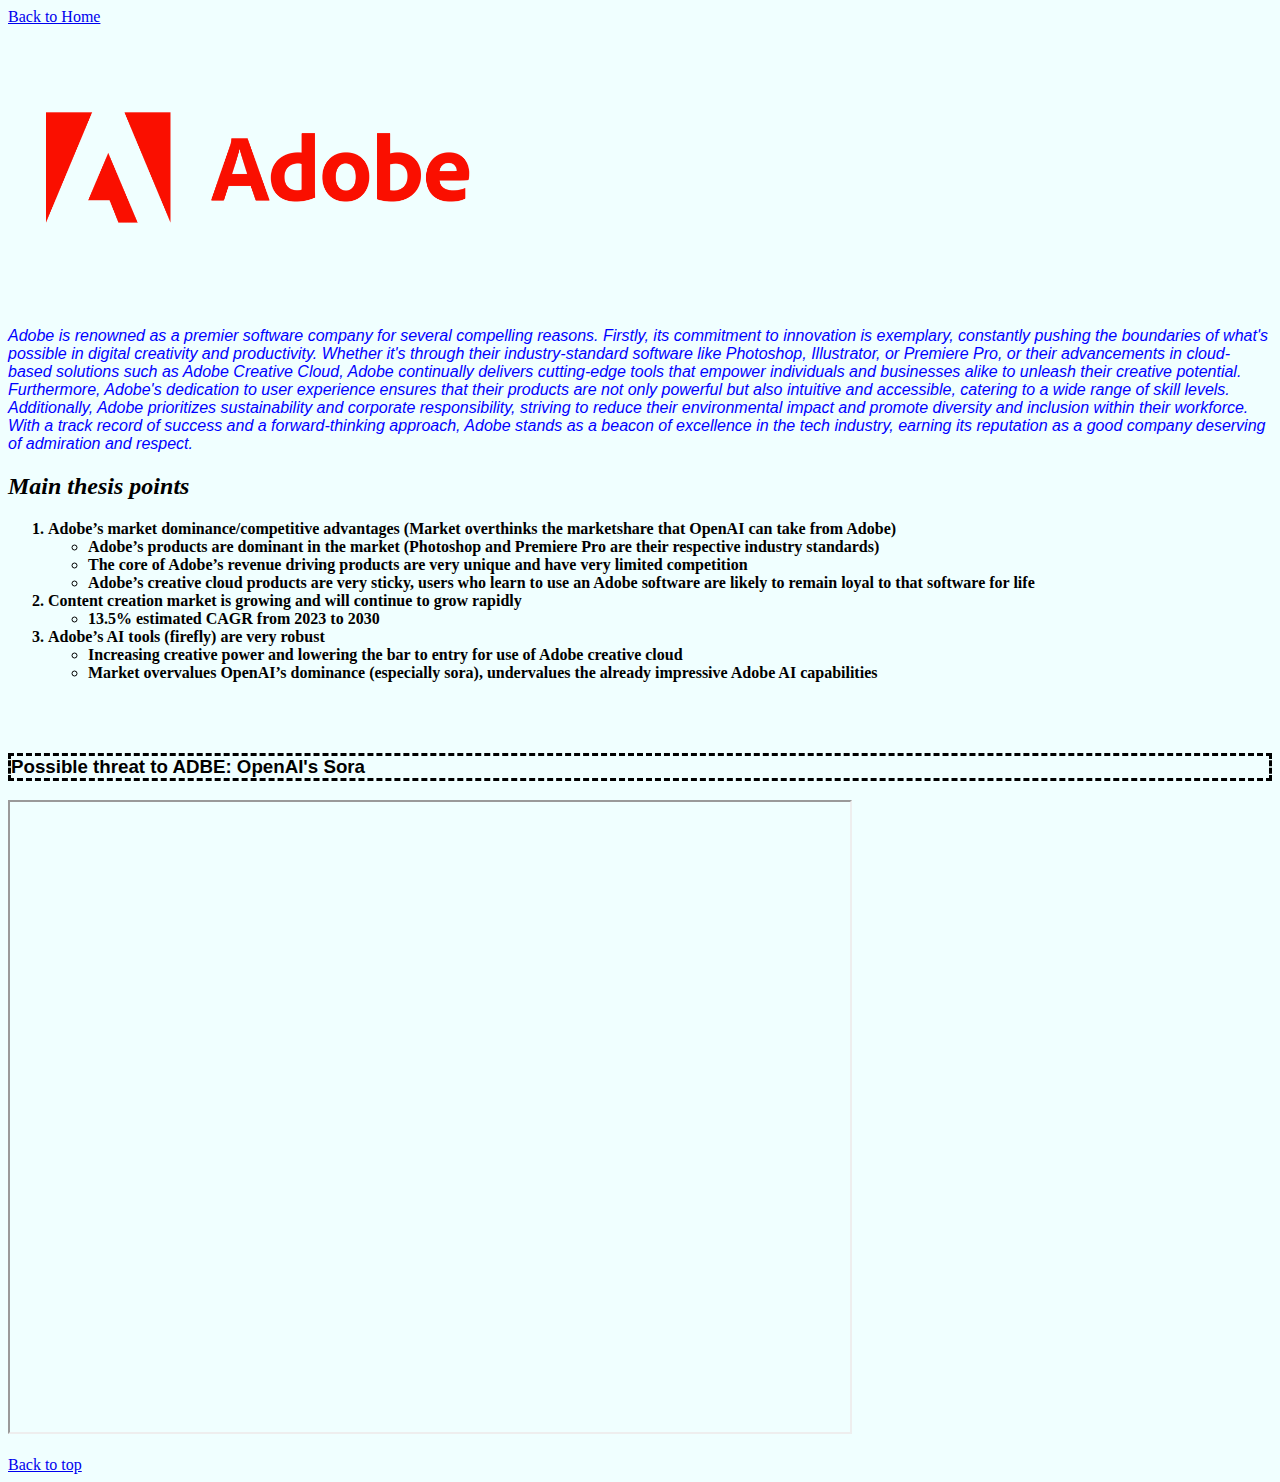
==== adbeanalysis.html @ 39be7e96 "Add files via upload" ====
<!DOCTYPE html>
<html lang="en">
<head>
    <meta charset="UTF-8">
    <meta name="viewport" content="width=device-width, initial-scale=1.0">
    <title>Document</title>
    <link rel="stylesheet" href="css/overwrite.css">
</head>
<body style="background-color: azure;">
    <a href="index.html" id="top of page">Back to Home</a>
    <br>
    <img src="../assets/img/Adobe-logo.png" alt="Adobe Logo" width="500">

    <p class="paragraph">Adobe is renowned as a premier software company for several compelling reasons. Firstly, its commitment to innovation is exemplary, constantly pushing the boundaries of what's possible in digital creativity and productivity. Whether it's through their industry-standard software like Photoshop, Illustrator, or Premiere Pro, or their advancements in cloud-based solutions such as Adobe Creative Cloud, Adobe continually delivers cutting-edge tools that empower individuals and businesses alike to unleash their creative potential. Furthermore, Adobe's dedication to user experience ensures that their products are not only powerful but also intuitive and accessible, catering to a wide range of skill levels. Additionally, Adobe prioritizes sustainability and corporate responsibility, striving to reduce their environmental impact and promote diversity and inclusion within their workforce. With a track record of success and a forward-thinking approach, Adobe stands as a beacon of excellence in the tech industry, earning its reputation as a good company deserving of admiration and respect.</p>
    <h2>Main thesis points</h3>
    <ol>
        <li>
            Adobe’s market dominance/competitive advantages (Market overthinks the marketshare that OpenAI can take from Adobe)
            <ul>
                <li>Adobe’s products are dominant in the market (Photoshop and Premiere Pro are their respective industry standards)</li>
                <li>The core of Adobe’s revenue driving products are very unique and have very limited competition</li>
                <li>Adobe’s creative cloud products are very sticky, users who learn to use an Adobe software are likely to remain loyal to that software for life</li>
            </ul>
        </li>
        <li>
            Content creation market is growing and will continue to grow rapidly
            <ul>
                <li>13.5% estimated CAGR from 2023 to 2030</li>
            </ul>
        </li>
        <li>
            Adobe’s AI tools (firefly) are very robust 
            <ul>
                <li>Increasing creative power and lowering the bar to entry for use of Adobe creative cloud</li>
                <li>Market overvalues OpenAI’s dominance (especially sora), undervalues the already impressive Adobe AI capabilities</li>
            </ul>
        </li>
    </ol>
    <br>
    <br>
    <h3>Possible threat to ADBE: OpenAI's Sora</h3>
    <iframe width="840" height="630" src="https://www.youtube.com/embed/HK6y8DAPN_0"></iframe>

    <br>
    <br>
    <a href="#top of page">Back to top</a>
</iframe>

<div class='tableauPlaceholder' id='viz1712693324149' style='position: relative'>
    <noscript>
        <a href='#'>
            <img alt='Stock Tables ' src='https:&#47;&#47;public.tableau.com&#47;static&#47;images&#47;20&#47;2022BigTechCompanyStockPerformance&#47;Dashboard1&#47;1_rss.png' style='border: none' /></a>
    </noscript>
    <object class='tableauViz'  style='display:none;'>
        <param name='host_url' value='https%3A%2F%2Fpublic.tableau.com%2F' />
         <param name='embed_code_version' value='3' /> <param name='site_root' value='' />
         <param name='name' value='2022BigTechCompanyStockPerformance&#47;Dashboard1' />
         <param name='tabs' value='no' /><param name='toolbar' value='yes' />
         <param name='static_image' value='https:&#47;&#47;public.tableau.com&#47;static&#47;images&#47;20&#47;2022BigTechCompanyStockPerformance&#47;Dashboard1&#47;1.png' />
          <param name='animate_transition' value='yes' /><param name='display_static_image' value='yes' />
          <param name='display_spinner' value='yes' /><param name='display_overlay' value='yes' />
          <param name='display_count' value='yes' /><param name='language' value='en-US' /></object></div>
            <script type='text/javascript'>                    
            var divElement = document.getElementById('viz1712693324149');                    
            var vizElement = divElement.getElementsByTagName('object')[0];                    
            vizElement.style.width='1550px';vizElement.style.height='1227px';                    
            var scriptElement = document.createElement('script');                    
            scriptElement.src = 'https://public.tableau.com/javascripts/api/viz_v1.js';                    
            vizElement.parentNode.insertBefore(scriptElement, vizElement);                
            </script>




</body>
</html>
---- css/overwrite.css ----
p {
    font-family: Arial, Helvetica, sans-serif;
    font-size: medium;
    color: blue;
    font-style: italic;
}

h2 {
    font-weight: bolder;
    font-style: italic;
}

h3 {
    font-family: 'Franklin Gothic Medium', 'Arial Narrow', Arial, sans-serif;
    border-style: dashed;
}

ol {
    font-weight: 900;
}
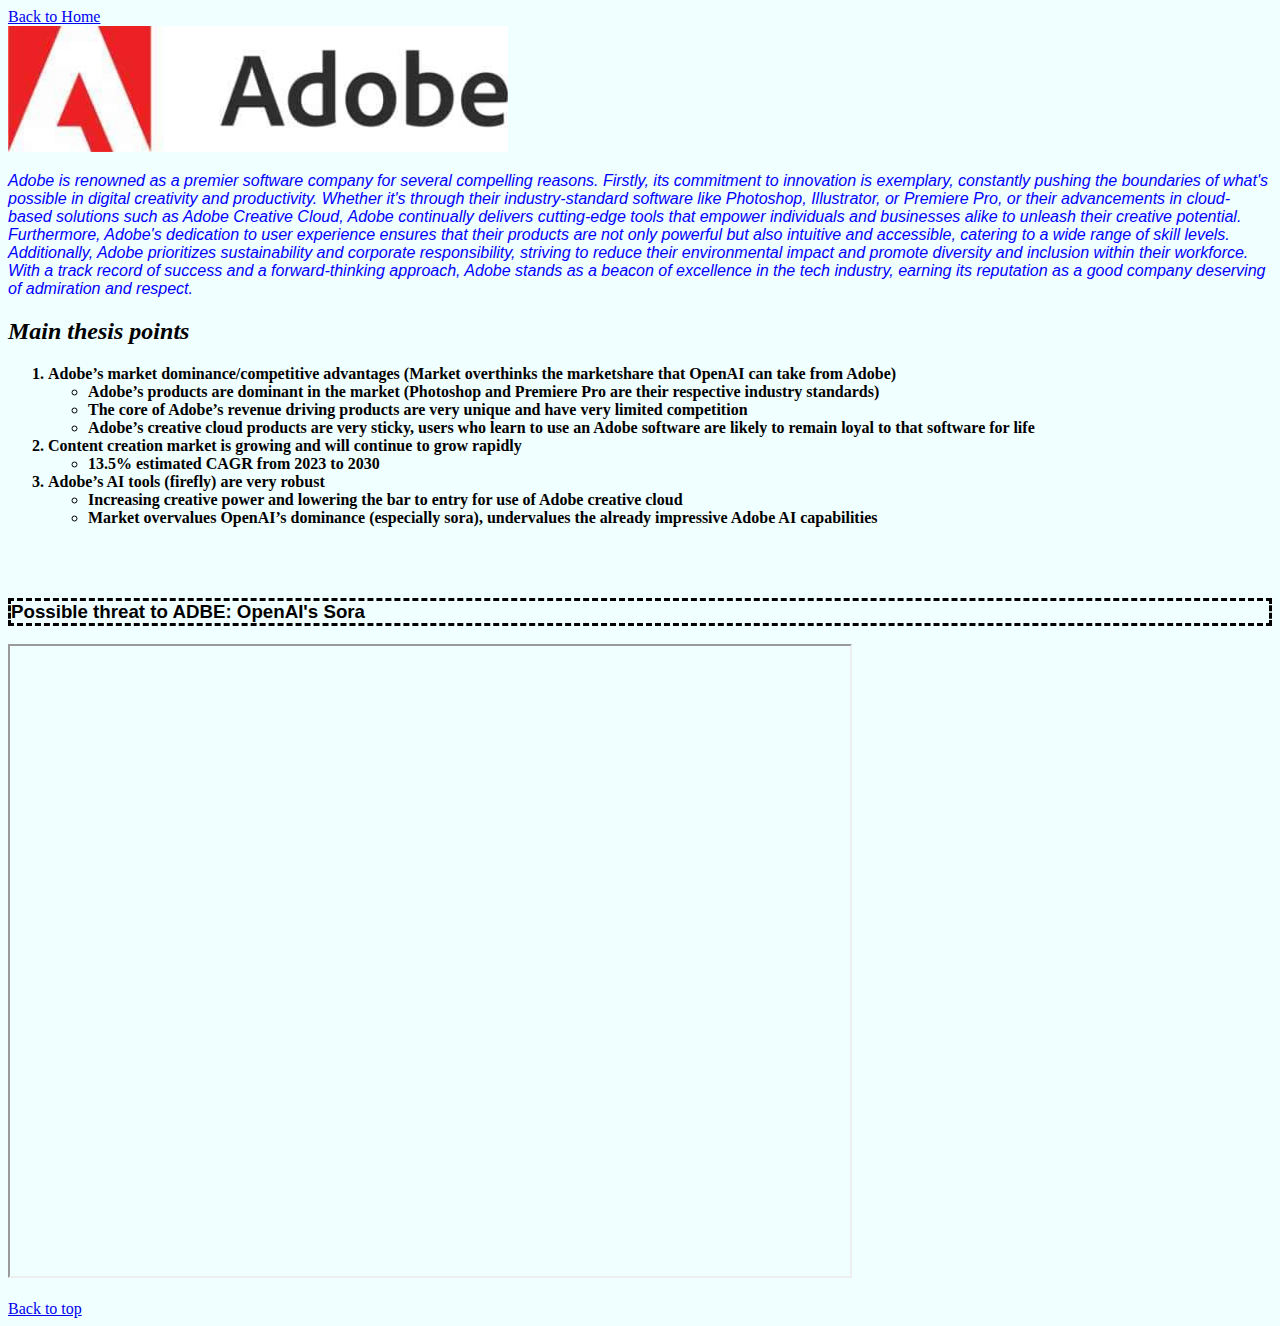
==== commit 0881fecd: "Add files via upload" ====
--- a/adbeanalysis.html
+++ b/adbeanalysis.html
@@ -9,7 +9,7 @@
 <body style="background-color: azure;">
     <a href="index.html" id="top of page">Back to Home</a>
     <br>
-    <img src="../assets/img/Adobe-logo.png" alt="Adobe Logo" width="500">
+    <img src="../assets/img/Lambert_Jonathan.jpeg" alt="Adobe Logo" width="500">
 
     <p class="paragraph">Adobe is renowned as a premier software company for several compelling reasons. Firstly, its commitment to innovation is exemplary, constantly pushing the boundaries of what's possible in digital creativity and productivity. Whether it's through their industry-standard software like Photoshop, Illustrator, or Premiere Pro, or their advancements in cloud-based solutions such as Adobe Creative Cloud, Adobe continually delivers cutting-edge tools that empower individuals and businesses alike to unleash their creative potential. Furthermore, Adobe's dedication to user experience ensures that their products are not only powerful but also intuitive and accessible, catering to a wide range of skill levels. Additionally, Adobe prioritizes sustainability and corporate responsibility, striving to reduce their environmental impact and promote diversity and inclusion within their workforce. With a track record of success and a forward-thinking approach, Adobe stands as a beacon of excellence in the tech industry, earning its reputation as a good company deserving of admiration and respect.</p>
     <h2>Main thesis points</h3>
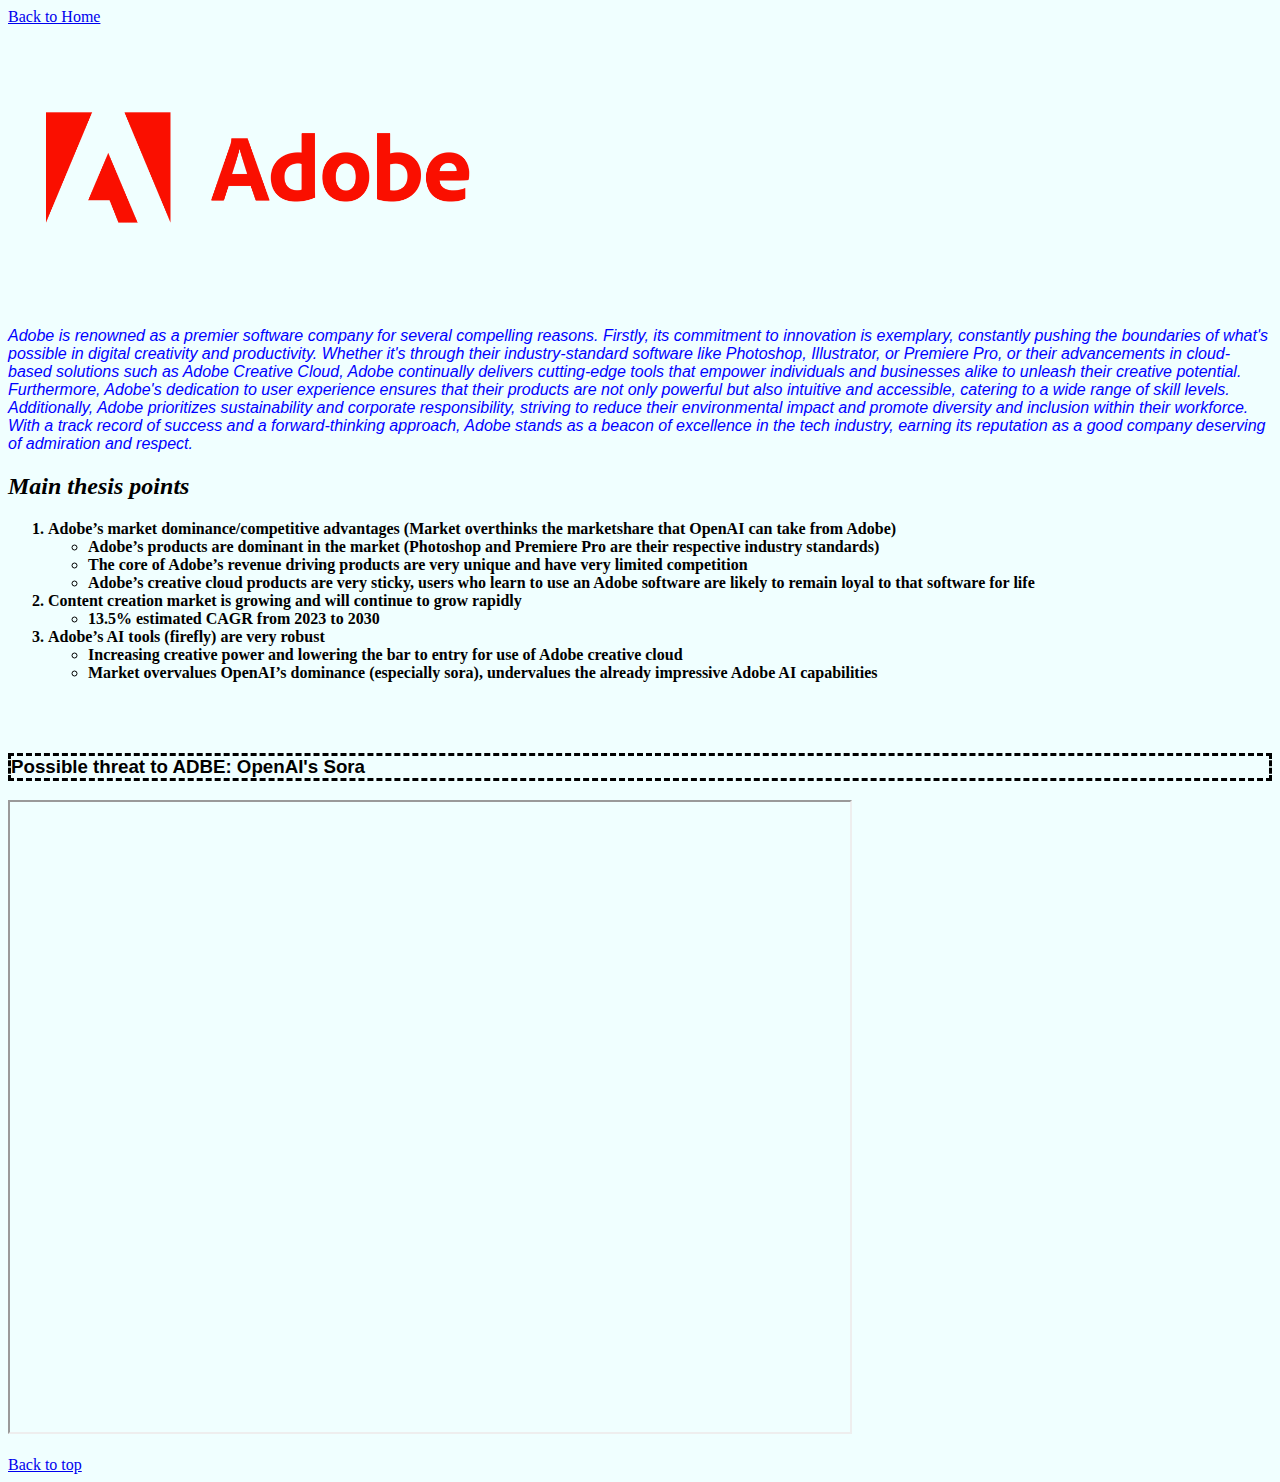
==== commit 164792bf: "Add files via upload" ====
--- a/adbeanalysis.html
+++ b/adbeanalysis.html
@@ -9,7 +9,7 @@
 <body style="background-color: azure;">
     <a href="index.html" id="top of page">Back to Home</a>
     <br>
-    <img src="../assets/img/Lambert_Jonathan.jpeg" alt="Adobe Logo" width="500">
+    <img src="../assets/img/Adobe-logo.png" alt="Adobe Logo" width="500">
 
     <p class="paragraph">Adobe is renowned as a premier software company for several compelling reasons. Firstly, its commitment to innovation is exemplary, constantly pushing the boundaries of what's possible in digital creativity and productivity. Whether it's through their industry-standard software like Photoshop, Illustrator, or Premiere Pro, or their advancements in cloud-based solutions such as Adobe Creative Cloud, Adobe continually delivers cutting-edge tools that empower individuals and businesses alike to unleash their creative potential. Furthermore, Adobe's dedication to user experience ensures that their products are not only powerful but also intuitive and accessible, catering to a wide range of skill levels. Additionally, Adobe prioritizes sustainability and corporate responsibility, striving to reduce their environmental impact and promote diversity and inclusion within their workforce. With a track record of success and a forward-thinking approach, Adobe stands as a beacon of excellence in the tech industry, earning its reputation as a good company deserving of admiration and respect.</p>
     <h2>Main thesis points</h3>
